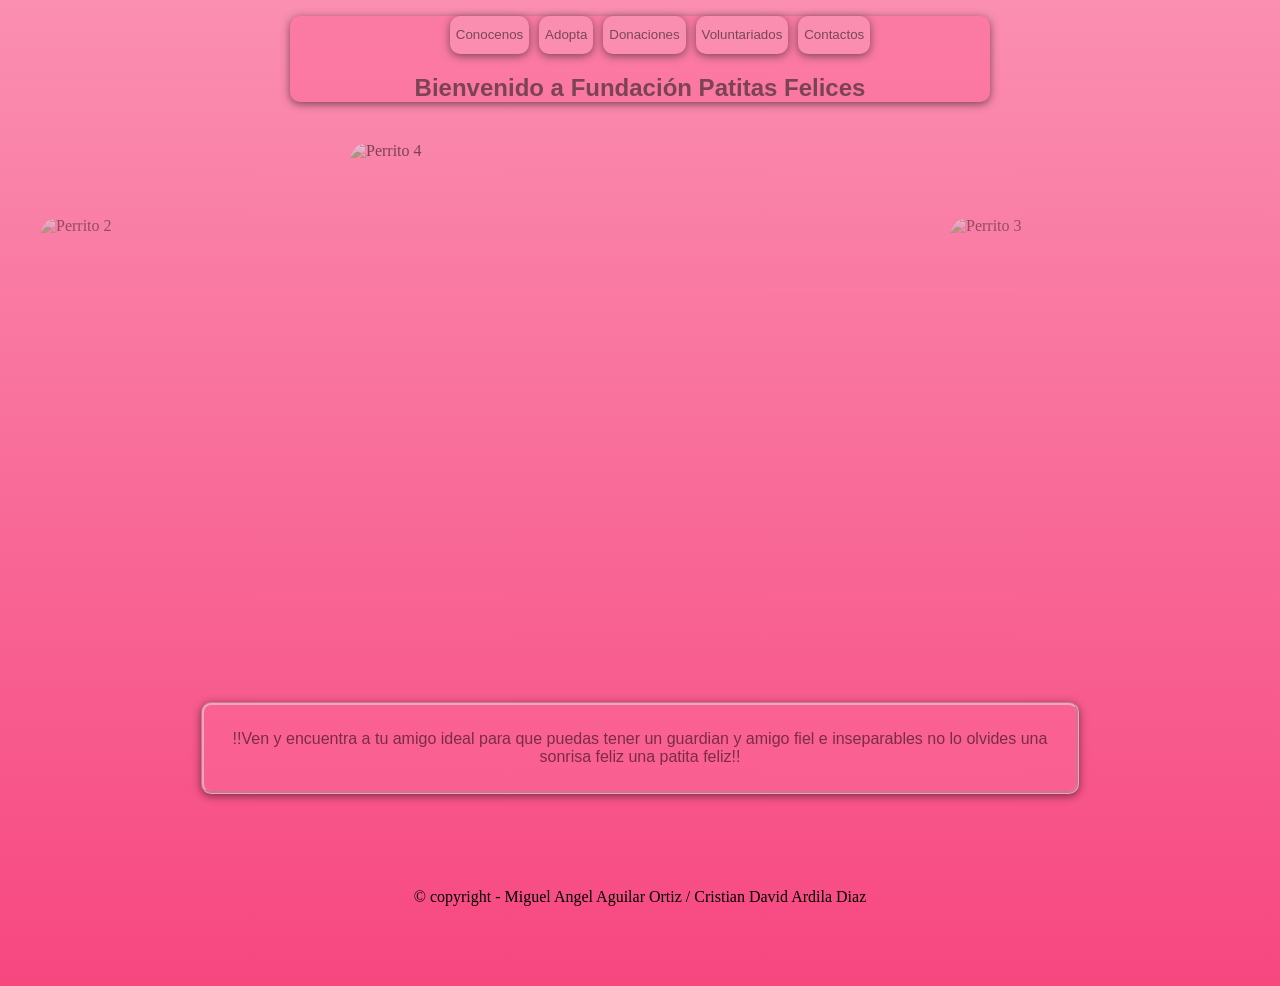
==== index.html @ ec388b32 "act 14/04/26" ====
<!DOCTYPE html>
<html lang="en">
<head>
    <meta charset="UTF-8">
    <meta name="viewport" content="width=device-width, initial-scale=1.0">
    <title>Proyecto HTML</title>
    <link rel="stylesheet" href="style.css">
</head>
<body>
    <header>
        <nav>
            <ul>
                <button>
                 <li><a href="Conocenos.html">Conocenos</a></li>
                </button>
                <button>
                 <li><a href="Adopta.html">Adopta</a></li>
                </button>
                <button>
                 <li><a href="Donaciones.html">Donaciones</a></li>
                </button>
                <button>
                <li><a href="Voluntarios.html">Voluntariados</a></li>
                </button>
                <button>
                 <li><a href="Contactos.html">Contactos</a></li>
                </button>
            </ul>
            <h1>Bienvenido a Fundación Patitas Felices</h1>

        </nav>
        <div class="galeria">
            <img src="https://www.elespectador.com/resizer/v2/QKPRGX7GCBH3TBESJMBRNKZ2QY.png?auth=bf95177d2c06294613c190a11e73e58f3336d58d9d6fa476a9d5db5ead71c5df&width=920&height=613&smart=true&quality=60" class="foto-lateral" alt="Perrito 2">
            <img src="https://i.revistapym.com.co/cms/2023/08/18171321/spark.png?w=412&d=2.625" class="foto-central" alt="Perrito 4">
            <img src="https://www.semana.com/resizer/v2/ZUKYARSM5FDDPDS7XKCTC7D6NU.jpg?smart=true&auth=cbd18542bc94318675138b9eccda5ee66527cb6105b0c7e5145d53a7fffaee6a&width=1280&height=720" class="foto-lateral" alt="Perrito 3">

        </div>
        <section class="secciones-personalizadas">
            !!Ven y encuentra a tu amigo ideal para que puedas tener un guardian y amigo fiel e inseparables no lo olvides una sonrisa feliz una patita feliz!!
        </section>
    </header>
    <meta name="viewport" content="width=device-width, initial-scale=1.0">
</body>



<br>
<br>
<br>
<footer>
    © copyright - Miguel Angel Aguilar Ortiz / Cristian David Ardila Diaz
</footer>
<br>
<br>
<br>
<br>

</html>
---- style.css ----
ul{
    display: flex;
    height: 1cm;
    list-style: none;
    justify-content: center;
    gap: 1.5%;
    color: black;
    text-decoration: none;
}

header {
    opacity: 0.5;
    transition: opacity 1s ease;
  }
  
  header:hover {
    opacity: 1; 
}

html{
    background: linear-gradient(#fa8fb1,#f74780);
}

a{
    text-decoration: none;
    color: black;
}
button{
    background-color:#fa8fb1;
    border-radius: 10px;
    border: none;
    box-shadow:0px 2px 8px;
    font-family: Arial, Helvetica, sans-serif;
}

h1{
    text-align: center;
    font-family:Arial, Helvetica, sans-serif;
}
img{
    top: 10px;         
    left: 10px;        
    width: 350px;      
    height: 450px;
    display: flex;
    border-radius: 10%;
    
}
nav{
    background-color: #fc6998;
    border-radius: 10px;
    box-shadow:0px 2px 8px;
    width: 700px;
    gap: 10%;
margin:auto;
}

.log{
    grid-column: 1; 
    grid-row: 1;
    width: 150px; 
    height: auto;
}
.carousel-container {
    width: 100%;
    max-width: 600px;
    margin: 0 auto;
    overflow: hidden;
    border-radius: 15px;
    overflow: hidden; 
    width: 100%;
  }
  .carousel-grid {
    display: grid;
   
    grid-auto-flow: column;
    grid-auto-columns: 100%;
    
    overflow-x: auto;
    overscroll-behavior-x: contain;
    scroll-snap-type: x mandatory;
    scrollbar-width: none; 
  }
  
  .carousel-grid::-webkit-scrollbar {
    display: none;
  }
  
  .carousel-item {
    scroll-snap-align: start; 
    display: flex;
    justify-content: center;
    align-items: center;
  }
  
  .carousel-item img {
    width: 100%;
    height: auto;
    display: block;
    object-fit: cover;
  }
  div{
    justify-items:baseline;
    display:flex;
    justify-content: center;
    gap: 0.5%;
    border-radius: 10%;
  }
  h2{
    text-align: center;
    font-family:Arial, Helvetica, sans-serif;
    color: black;
    font-size: 15px;
  }

  .galeria{
    display: grid;
    grid-template-columns: 1fr 2fr 1fr; 
    gap: 20px;            
    align-items: center;  
    padding: 20px;
    max-width: 1200px;
    margin: 0 auto;
  }
  
  .galeria img {
    width: 100%;
    border-radius: 20px;  
    object-fit: cover;    
  }
  

  .foto-central {
    height: 500px;        
  }
  
 
  .foto-lateral {
    height: 350px;        
    opacity: 0.8;         
  }

  .secciones-personalizadas{
    border-style: groove;
    width: 65%;
    margin:  40px auto;
    margin-top: 40px;
    margin-bottom: 40px;
    margin-left: auto;
    margin-right: auto;
    padding: 25px;
    box-shadow: 0px 2px 8px;
    background-color: #fc6998;
    border-radius: 10px;
}

section{
    font-family: Arial, Helvetica, sans-serif;
    color: black;
    text-align: center;
}

footer{
    text-align: center;
}
.contenedor {
    display: flex;
  }
  @media (max-width: 600px) {
    .contenedor {
      flex-direction: column;
    }
  }
  img {
    max-width: 100%;
    height: auto;
  }
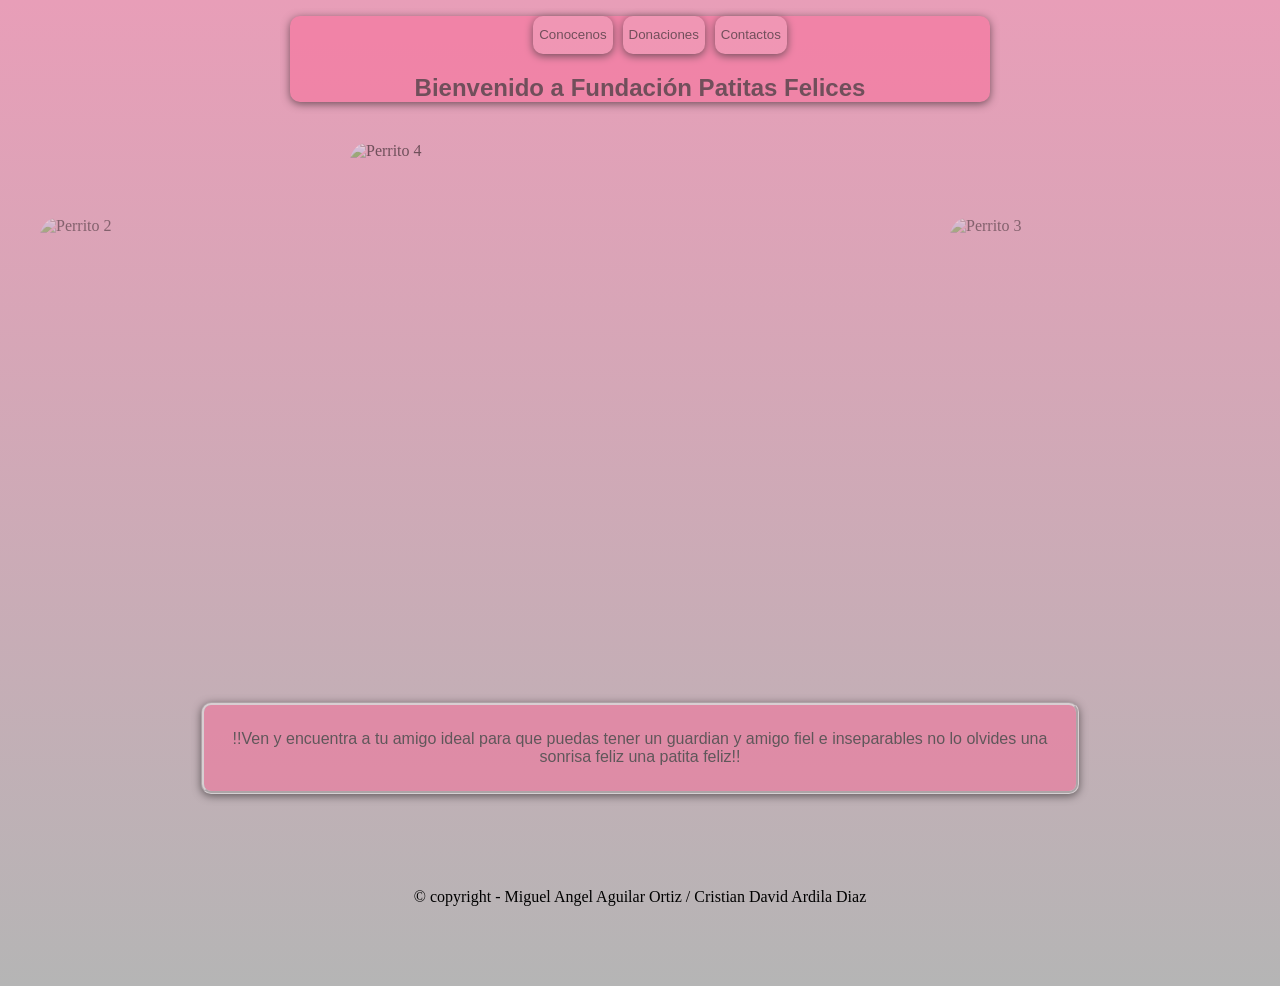
==== commit b3a79a8f: "act15/04/26" ====
--- a/index.html
+++ b/index.html
@@ -10,23 +10,17 @@
     <header>
         <nav>
             <ul>
-                <button>
+            <button>
                  <li><a href="Conocenos.html">Conocenos</a></li>
-                </button>
-                <button>
-                 <li><a href="Adopta.html">Adopta</a></li>
                 </button>
                 <button>
                  <li><a href="Donaciones.html">Donaciones</a></li>
                 </button>
                 <button>
-                <li><a href="Voluntarios.html">Voluntariados</a></li>
-                </button>
-                <button>
                  <li><a href="Contactos.html">Contactos</a></li>
                 </button>
             </ul>
-            <h1>Bienvenido a Fundación Patitas Felices</h1>
+            <h1>Bienvenido a Fundación Patitas Felices</h1>    
 
         </nav>
         <div class="galeria">
@@ -39,7 +33,6 @@
             !!Ven y encuentra a tu amigo ideal para que puedas tener un guardian y amigo fiel e inseparables no lo olvides una sonrisa feliz una patita feliz!!
         </section>
     </header>
-    <meta name="viewport" content="width=device-width, initial-scale=1.0">
 </body>
 
 
--- a/style.css
+++ b/style.css
@@ -18,7 +18,7 @@
 }
 
 html{
-    background: linear-gradient(#fa8fb1,#f74780);
+    background: linear-gradient(#e89eb8,#b5b5b5);
 }
 
 a{
@@ -174,4 +174,8 @@
   img {
     max-width: 100%;
     height: auto;
-  }+  }
+
+  html{
+    scroll-behavior:smooth;
+}
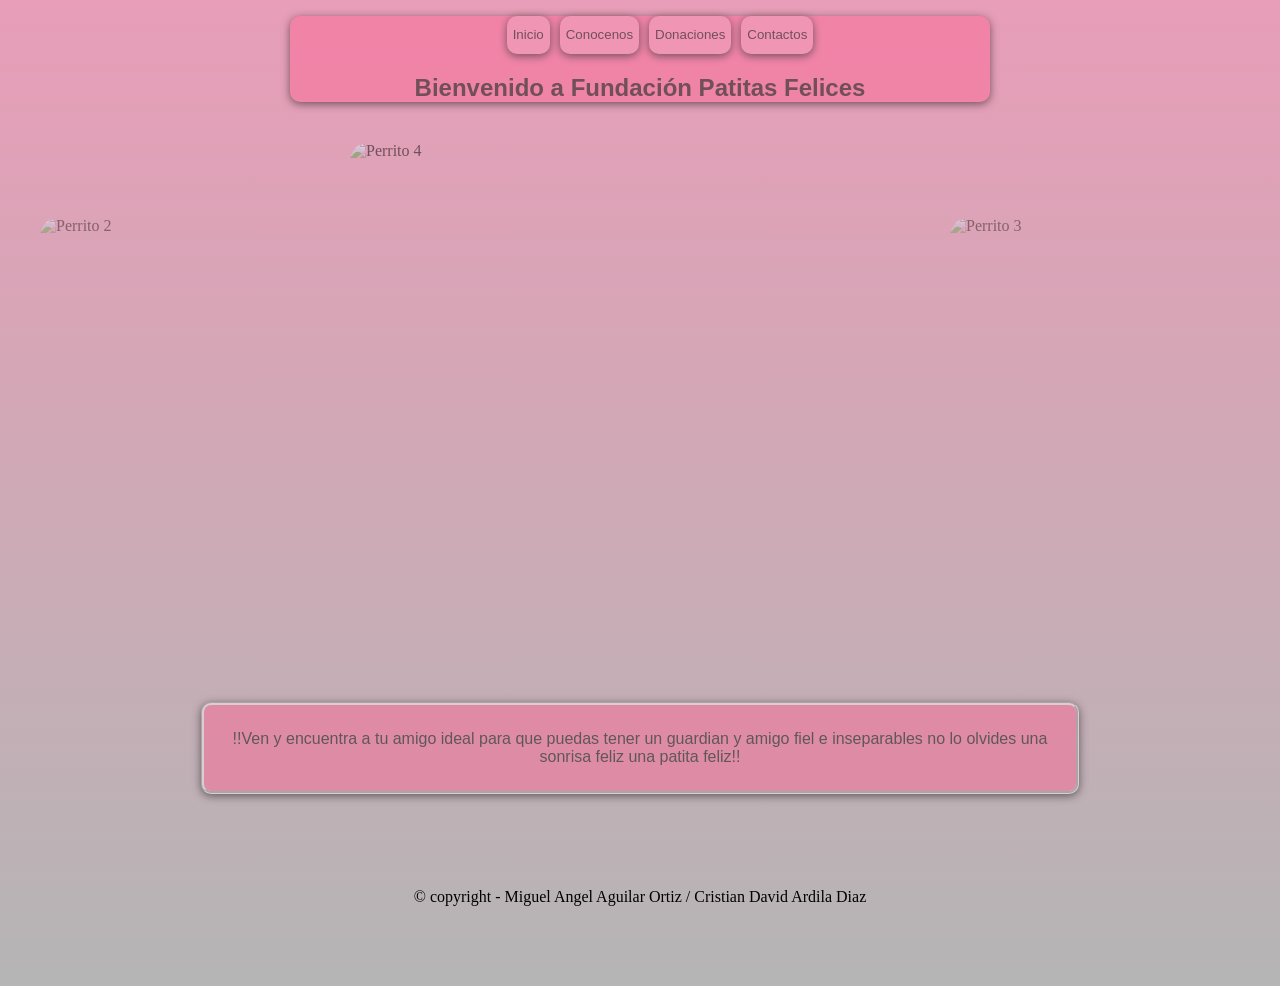
==== commit 9bee1ab0: "act 15/04/26" ====
--- a/index.html
+++ b/index.html
@@ -10,6 +10,9 @@
     <header>
         <nav>
             <ul>
+                <button>
+                 <li><a href="index.html">Inicio</a></li>
+                </button>
             <button>
                  <li><a href="Conocenos.html">Conocenos</a></li>
                 </button>
@@ -27,7 +30,6 @@
             <img src="https://www.elespectador.com/resizer/v2/QKPRGX7GCBH3TBESJMBRNKZ2QY.png?auth=bf95177d2c06294613c190a11e73e58f3336d58d9d6fa476a9d5db5ead71c5df&width=920&height=613&smart=true&quality=60" class="foto-lateral" alt="Perrito 2">
             <img src="https://i.revistapym.com.co/cms/2023/08/18171321/spark.png?w=412&d=2.625" class="foto-central" alt="Perrito 4">
             <img src="https://www.semana.com/resizer/v2/ZUKYARSM5FDDPDS7XKCTC7D6NU.jpg?smart=true&auth=cbd18542bc94318675138b9eccda5ee66527cb6105b0c7e5145d53a7fffaee6a&width=1280&height=720" class="foto-lateral" alt="Perrito 3">
-
         </div>
         <section class="secciones-personalizadas">
             !!Ven y encuentra a tu amigo ideal para que puedas tener un guardian y amigo fiel e inseparables no lo olvides una sonrisa feliz una patita feliz!!
--- a/style.css
+++ b/style.css
@@ -178,4 +178,11 @@
 
   html{
     scroll-behavior:smooth;
+}
+.galeria img:hover{
+  transition: transform 5s ease;
+  transform: translateY(-20px) scale(1.05);
+}
+.galeria img:hover {
+  animation: balanceo 1.5s ease-in-out infinite;
 }
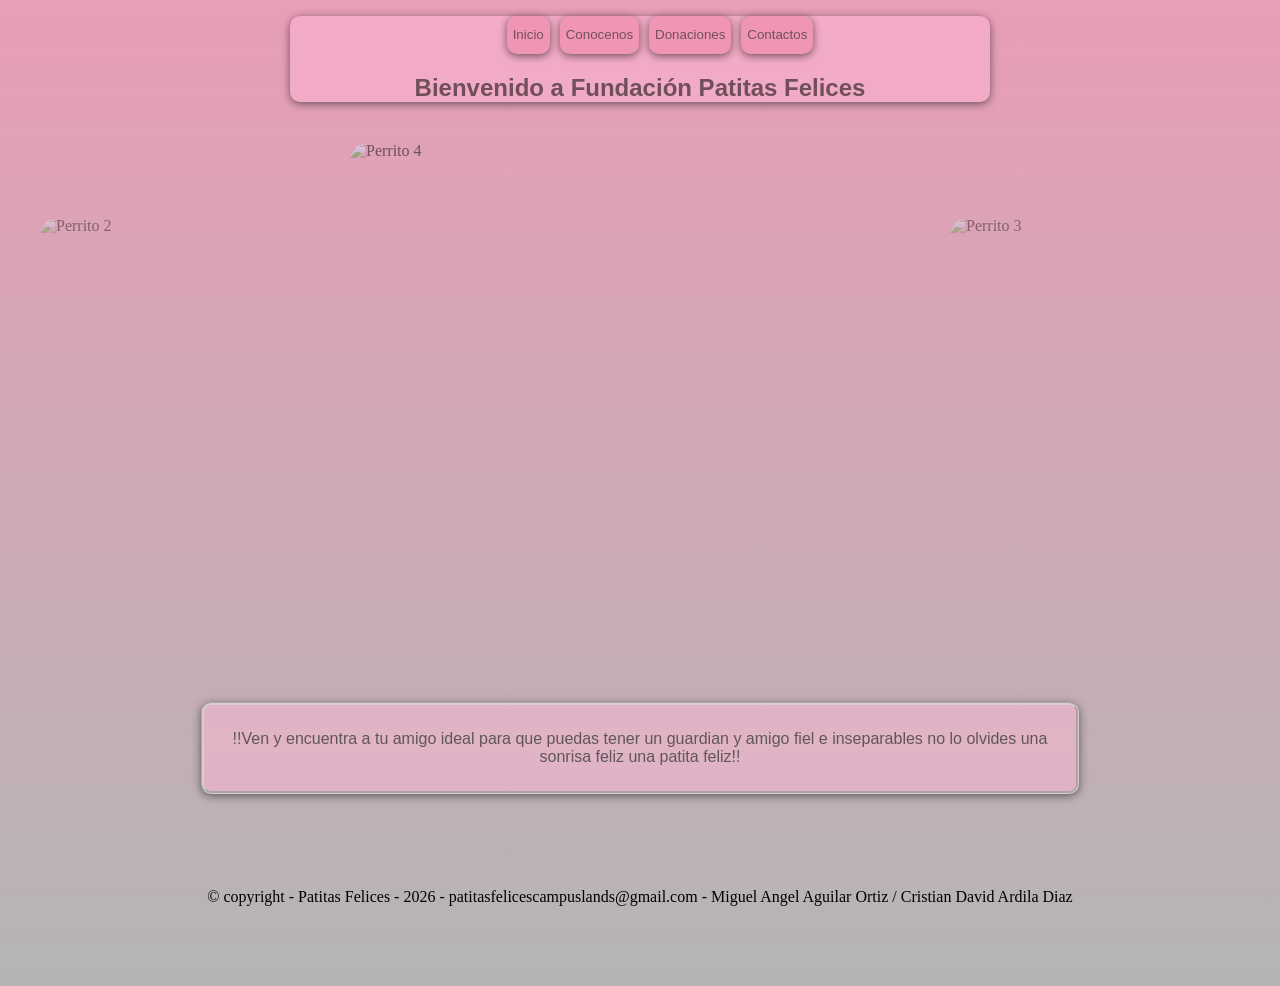
==== commit 1fc3fa7c: "prim act 16/04/26" ====
--- a/index.html
+++ b/index.html
@@ -43,7 +43,7 @@
 <br>
 <br>
 <footer>
-    © copyright - Miguel Angel Aguilar Ortiz / Cristian David Ardila Diaz
+    © copyright - Patitas Felices - 2026 - patitasfelicescampuslands@gmail.com - Miguel Angel Aguilar Ortiz / Cristian David Ardila Diaz
 </footer>
 <br>
 <br>
--- a/style.css
+++ b/style.css
@@ -47,7 +47,7 @@
     
 }
 nav{
-    background-color: #fc6998;
+    background-color: #ffb7d5;
     border-radius: 10px;
     box-shadow:0px 2px 8px;
     width: 700px;
@@ -150,7 +150,7 @@
     margin-right: auto;
     padding: 25px;
     box-shadow: 0px 2px 8px;
-    background-color: #fc6998;
+    background-color: #ffb7d5;
     border-radius: 10px;
 }
 
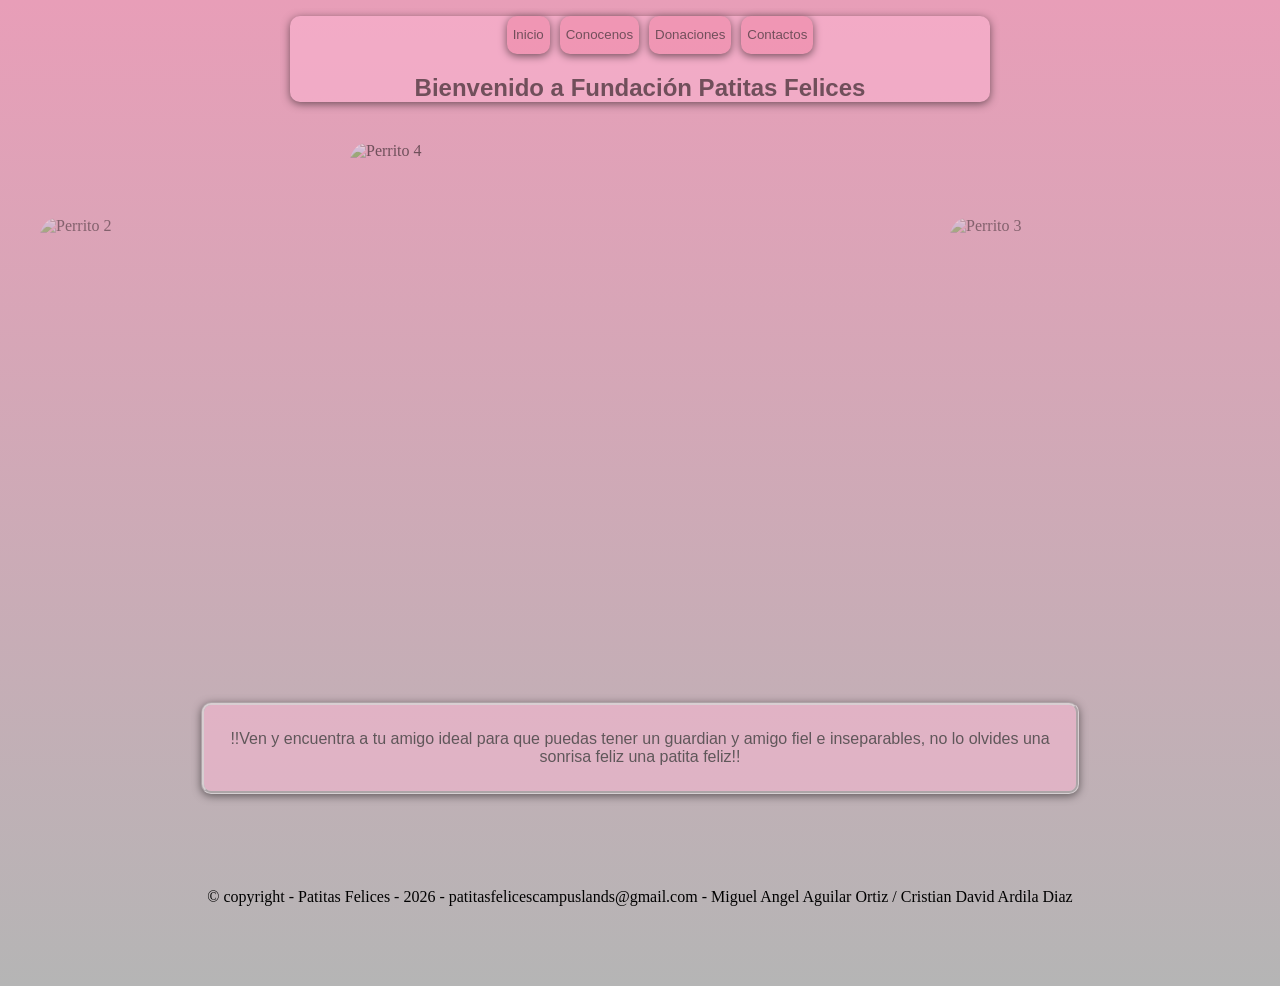
==== commit 7448a4ee: "Ult act proyecto Develop 16/04/26 18:52pm" ====
--- a/index.html
+++ b/index.html
@@ -32,7 +32,7 @@
             <img src="https://www.semana.com/resizer/v2/ZUKYARSM5FDDPDS7XKCTC7D6NU.jpg?smart=true&auth=cbd18542bc94318675138b9eccda5ee66527cb6105b0c7e5145d53a7fffaee6a&width=1280&height=720" class="foto-lateral" alt="Perrito 3">
         </div>
         <section class="secciones-personalizadas">
-            !!Ven y encuentra a tu amigo ideal para que puedas tener un guardian y amigo fiel e inseparables no lo olvides una sonrisa feliz una patita feliz!!
+            !!Ven y encuentra a tu amigo ideal para que puedas tener un guardian y amigo fiel e inseparables, no lo olvides una sonrisa feliz una patita feliz!!
         </section>
     </header>
 </body>
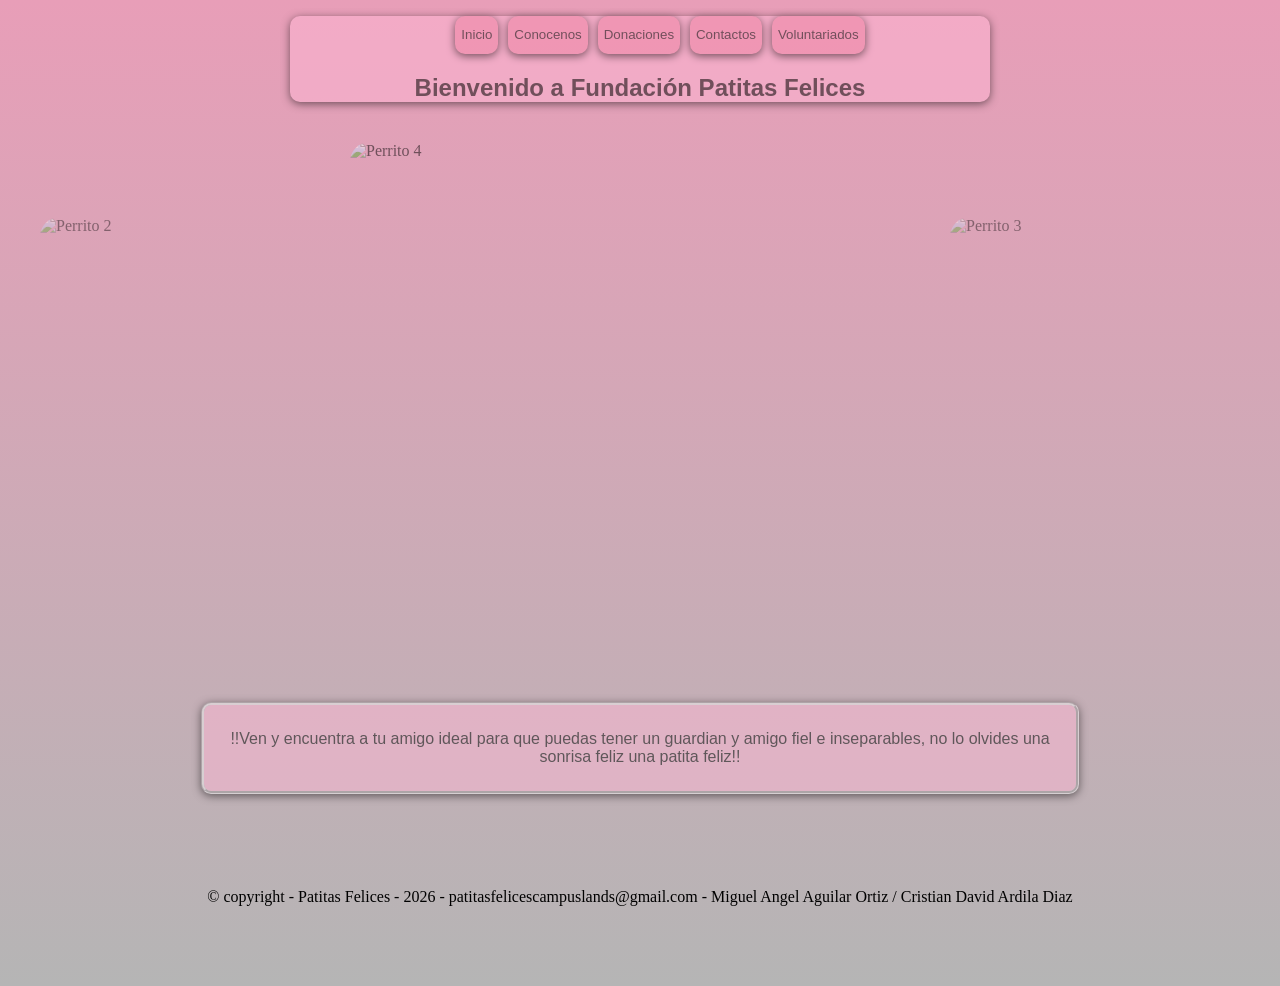
==== commit c465033f: "Examen act 22/04/26 11:38am Cristian Ardila" ====
--- a/index.html
+++ b/index.html
@@ -21,6 +21,9 @@
                 </button>
                 <button>
                  <li><a href="Contactos.html">Contactos</a></li>
+                </button>
+                <button>
+                    <li><a href="Voluntariado.html">Voluntariados</a></li>
                 </button>
             </ul>
             <h1>Bienvenido a Fundación Patitas Felices</h1>    
